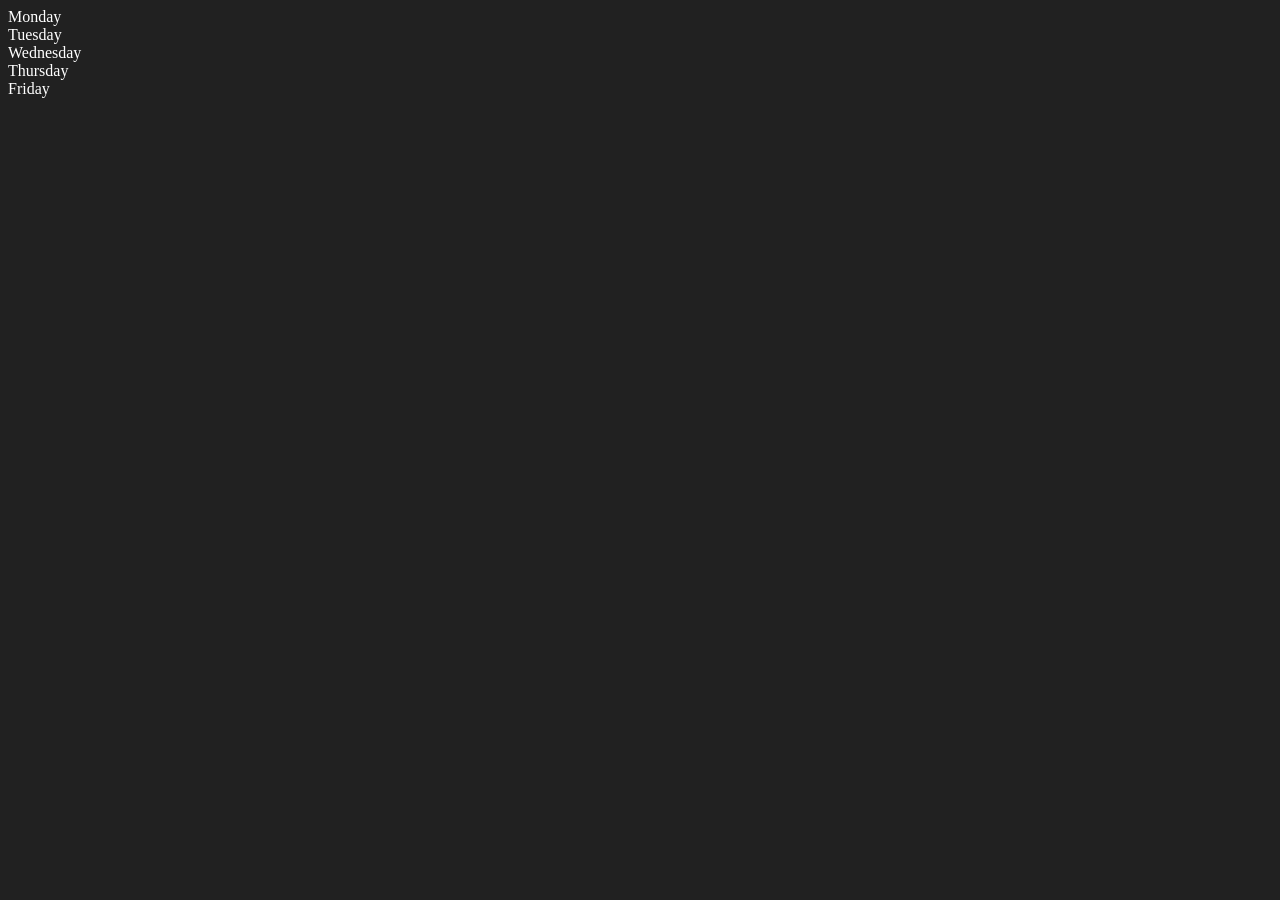
==== dom/element.html @ d6f30817 "DOM Added" ====
<!DOCTYPE html>
<html lang="en">
<head>
    <meta charset="UTF-8">
    <meta name="viewport" content="width=device-width, initial-scale=1.0">
    <title>DOM Second Video</title>
</head>
<body style="background-color: #212121; color: white;">
    <div class="parent">
        <div class="day">Monday</div>
        <div class="day">Tuesday</div>
        <div class="day">Wednesday</div>
        <div class="day">Thursday</div>
        <div class="day">Friday</div>
    </div>
</body>
</html>
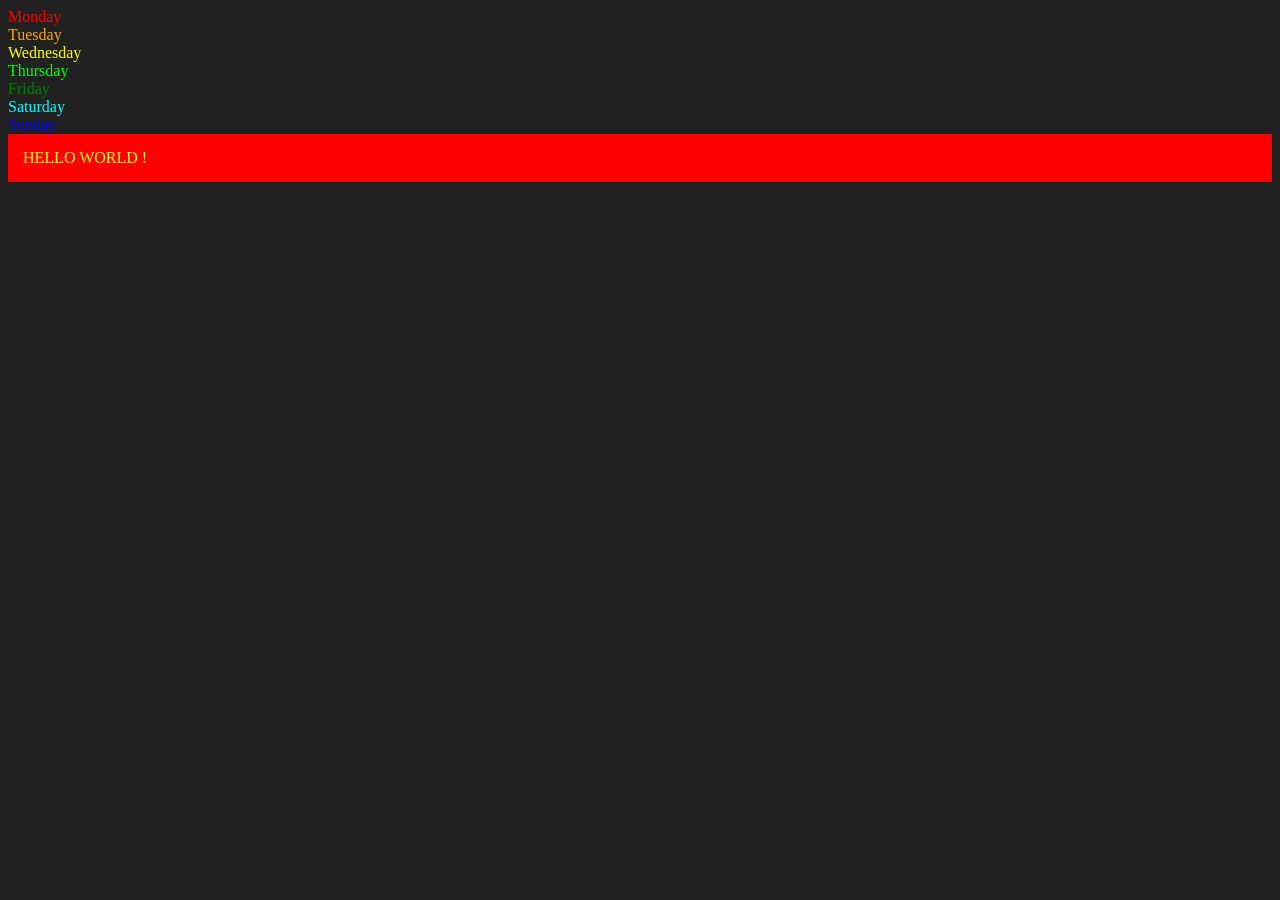
==== commit f93a2af1: "ADD md file" ====
--- a/dom/element.html
+++ b/dom/element.html
@@ -1,17 +1,52 @@
-<!DOCTYPE html>
+<!doctype html>
 <html lang="en">
-<head>
-    <meta charset="UTF-8">
-    <meta name="viewport" content="width=device-width, initial-scale=1.0">
+  <head>
+    <meta charset="UTF-8" />
+    <meta name="viewport" content="width=device-width, initial-scale=1.0" />
     <title>DOM Second Video</title>
-</head>
-<body style="background-color: #212121; color: white;">
+  </head>
+  <body style="background-color: #212121; color: white">
     <div class="parent">
-        <div class="day">Monday</div>
-        <div class="day">Tuesday</div>
-        <div class="day">Wednesday</div>
-        <div class="day">Thursday</div>
-        <div class="day">Friday</div>
+      <div class="day">Monday</div>
+      <div class="day">Tuesday</div>
+      <div class="day">Wednesday</div>
+      <div class="day">Thursday</div>
+      <div class="day">Friday</div>
+      <div class="day">Saturday</div>
+      <div class="day">Sunday</div>
     </div>
-</body>
-</html>+  </body>
+  <script>
+    const parent = document.querySelector(".parent");
+    console.log(parent);
+    console.log(parent.children);
+    console.log(parent.children[1]);
+    console.log(parent.children[1].innerHTML);
+    for(let i=0;i<parent.children.length;i++){
+        console.log(parent.children[i].innerHTML)
+    }
+    parent.children[0].style.color="red"
+    parent.children[1].style.color="orange"
+    parent.children[2].style.color="yellow"
+    parent.children[3].style.color="lime"
+    parent.children[4].style.color="green"
+    parent.children[5].style.color="cyan"
+    parent.children[6].style.color="blue"
+    console.log(parent.firstElementChild)
+    console.log(parent.lastElementChild)
+    const dayOne = document.querySelector(".day")
+    console.log(dayOne.parentElement)
+    console.log(dayOne.nextElementSibling)
+    console.log("NODES : ",parent.childNodes)
+    const divElement = document.createElement('div')
+    console.log(divElement)
+    divElement.className="main"
+    divElement.id=Math.round(Math.random()*10)
+    divElement.setAttribute("title","generated Title")
+    divElement.style.backgroundColor="red"
+    divElement.style.color="yellow"
+    divElement.style.padding="15px"
+    divElement.innerText="HELLO WORLD !"
+    document.body.appendChild(divElement)
+  </script>
+</html>
